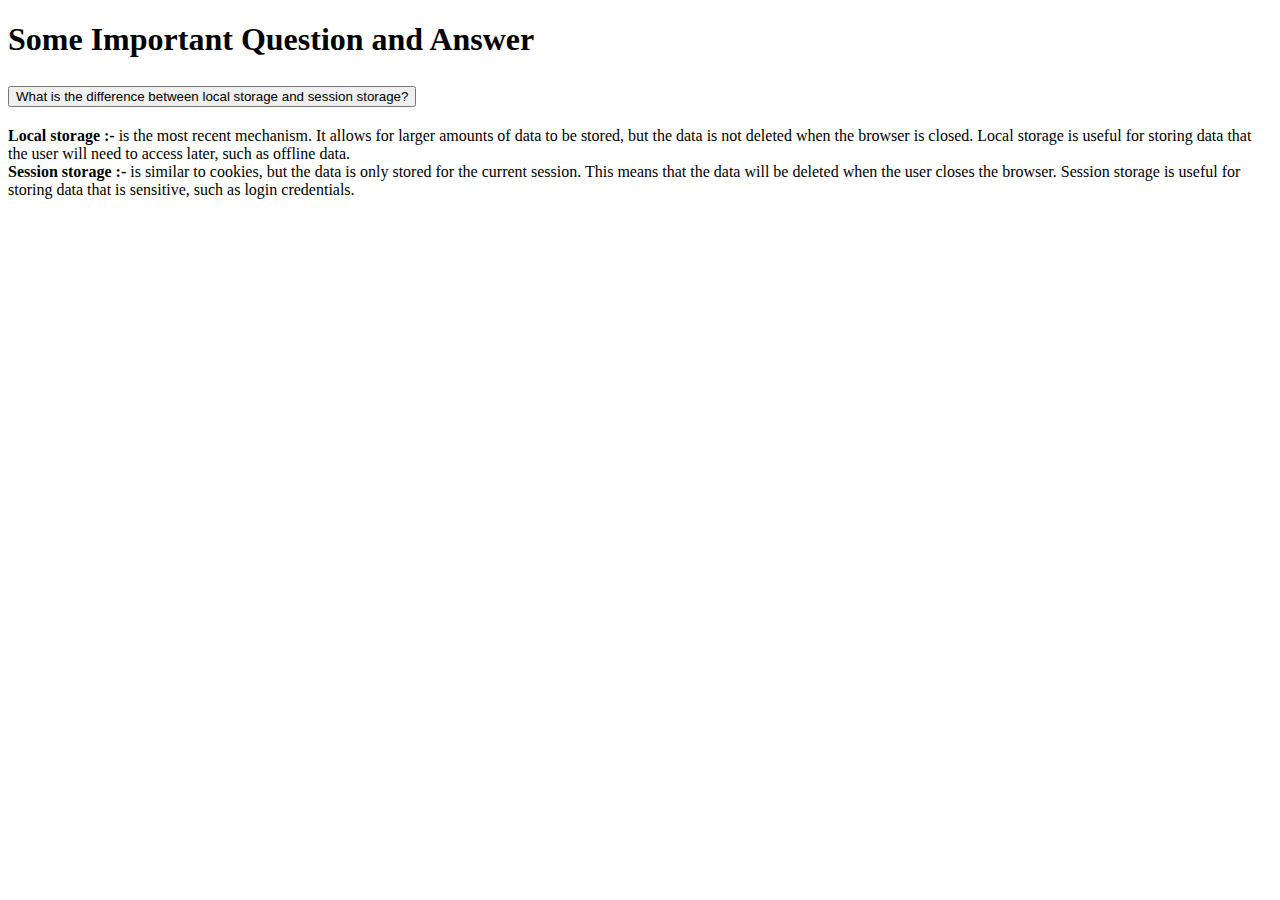
==== blog.html @ 7206ac05 "blog.html & 1 question added" ====
<!doctype html>
<html lang="en">

<head>
    <meta charset="utf-8">
    <meta name="viewport" content="width=device-width, initial-scale=1">
    <title>Blogs</title>
    <link href="https://cdn.jsdelivr.net/npm/bootstrap@5.2.1/dist/css/bootstrap.min.css" rel="stylesheet"
        integrity="sha384-iYQeCzEYFbKjA/T2uDLTpkwGzCiq6soy8tYaI1GyVh/UjpbCx/TYkiZhlZB6+fzT" crossorigin="anonymous">
</head>

<body class="text-bg-light">
    <h1 class="text-center">Some Important Question and Answer</h1>
    <section class="container mt-5 ">
        <div class="accordion accordion-flush" id="accordionFlushExample">
            <div class="accordion-item">
                <h2 class="accordion-header" id="flush-headingOne">
                    <button class="accordion-button collapsed" type="button" data-bs-toggle="collapse"
                        data-bs-target="#flush-collapseOne" aria-expanded="false" aria-controls="flush-collapseOne">
                        What is the difference between local storage and session storage?
                    </button>
                </h2>
                <div id="flush-collapseOne" class="accordion-collapse collapse" aria-labelledby="flush-headingOne"
                    data-bs-parent="#accordionFlushExample">
                    <div class="accordion-body"> <strong>Local storage :-</strong> is the most recent mechanism. It
                        allows
                        for larger amounts
                        of data to be stored, but the data is not deleted when the browser is closed. Local storage is
                        useful for storing data that the user will need to access later, such as offline data. <br>

                        <strong>Session storage :-</strong> is similar to cookies, but the data is only stored for the
                        current session. This
                        means that the data will be deleted when the user closes the browser. Session storage is useful
                        for storing data that is sensitive, such as login credentials.
                    </div>
                </div>
            </div>

        </div>

    </section>


    <script src="https://cdn.jsdelivr.net/npm/bootstrap@5.2.1/dist/js/bootstrap.bundle.min.js"
        integrity="sha384-u1OknCvxWvY5kfmNBILK2hRnQC3Pr17a+RTT6rIHI7NnikvbZlHgTPOOmMi466C8"
        crossorigin="anonymous"></script>
</body>

</html>
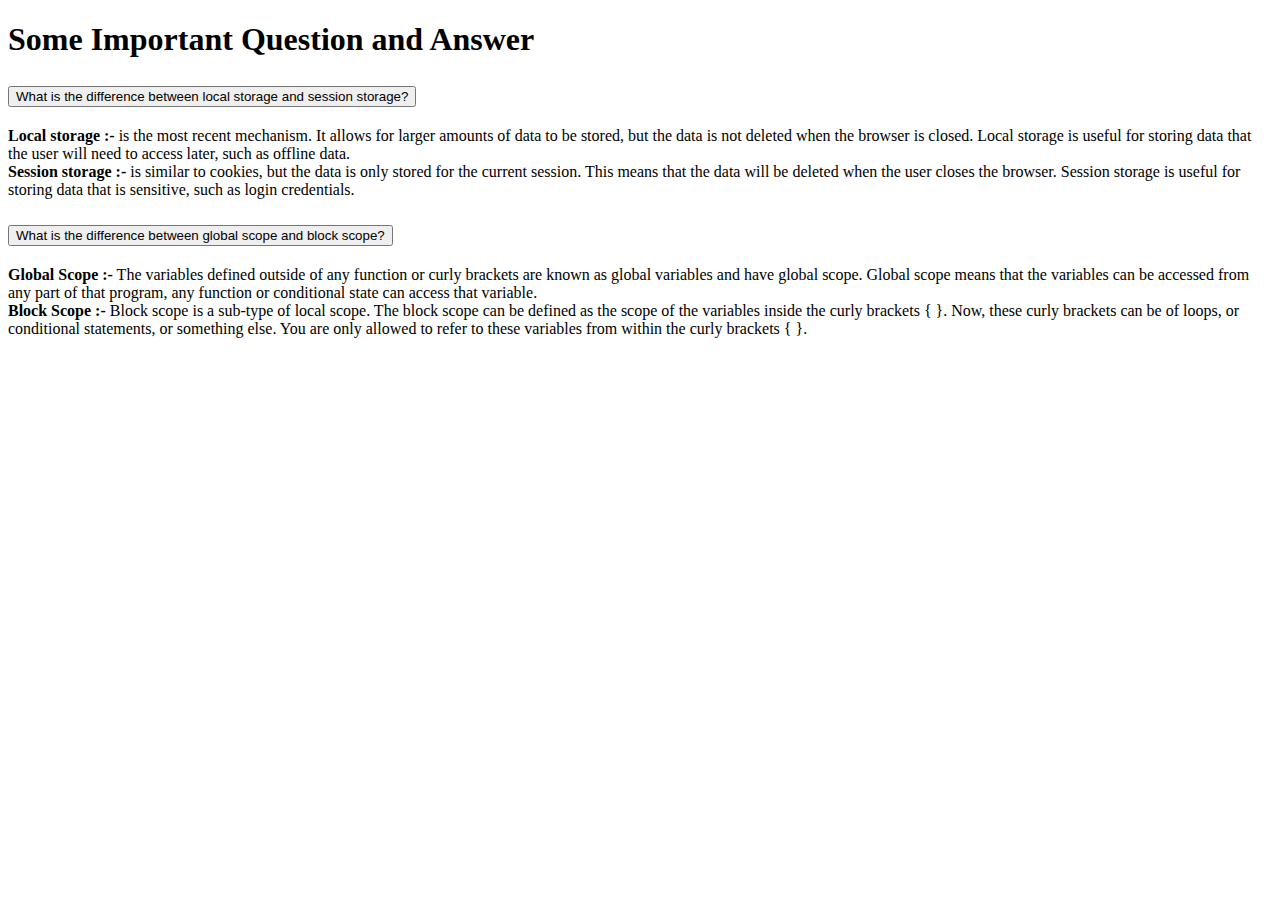
==== commit b2fbba0d: "2nd question added" ====
--- a/blog.html
+++ b/blog.html
@@ -35,6 +35,29 @@
                     </div>
                 </div>
             </div>
+            <div class="accordion-item">
+                <h2 class="accordion-header" id="flush-headingTwo">
+                    <button class="accordion-button collapsed" type="button" data-bs-toggle="collapse"
+                        data-bs-target="#flush-collapseTwo" aria-expanded="false" aria-controls="flush-collapseTwo">
+                        What is the difference between global scope and block scope?
+                    </button>
+                </h2>
+                <div id="flush-collapseTwo" class="accordion-collapse collapse" aria-labelledby="flush-headingTwo"
+                    data-bs-parent="#accordionFlushExample">
+                    <div class="accordion-body"><Strong>Global Scope :-</Strong>
+                        The variables defined outside of any function or curly brackets are known as global variables
+                        and have global scope. Global scope means that the variables can be accessed from any part of
+                        that program, any function or conditional state can access that variable. <br>
+                        <strong>Block Scope :-</strong>
+                        Block scope is a sub-type of local scope. The block scope can be defined as the scope of the
+                        variables inside the <span class="text-info">curly brackets { }</span>. Now, these curly
+                        brackets
+                        can be of loops, or
+                        conditional statements, or something else. You are only allowed to refer to these variables from
+                        within the <span class="text-info">curly brackets { }</span>.
+                    </div>
+                </div>
+            </div>
 
         </div>
 
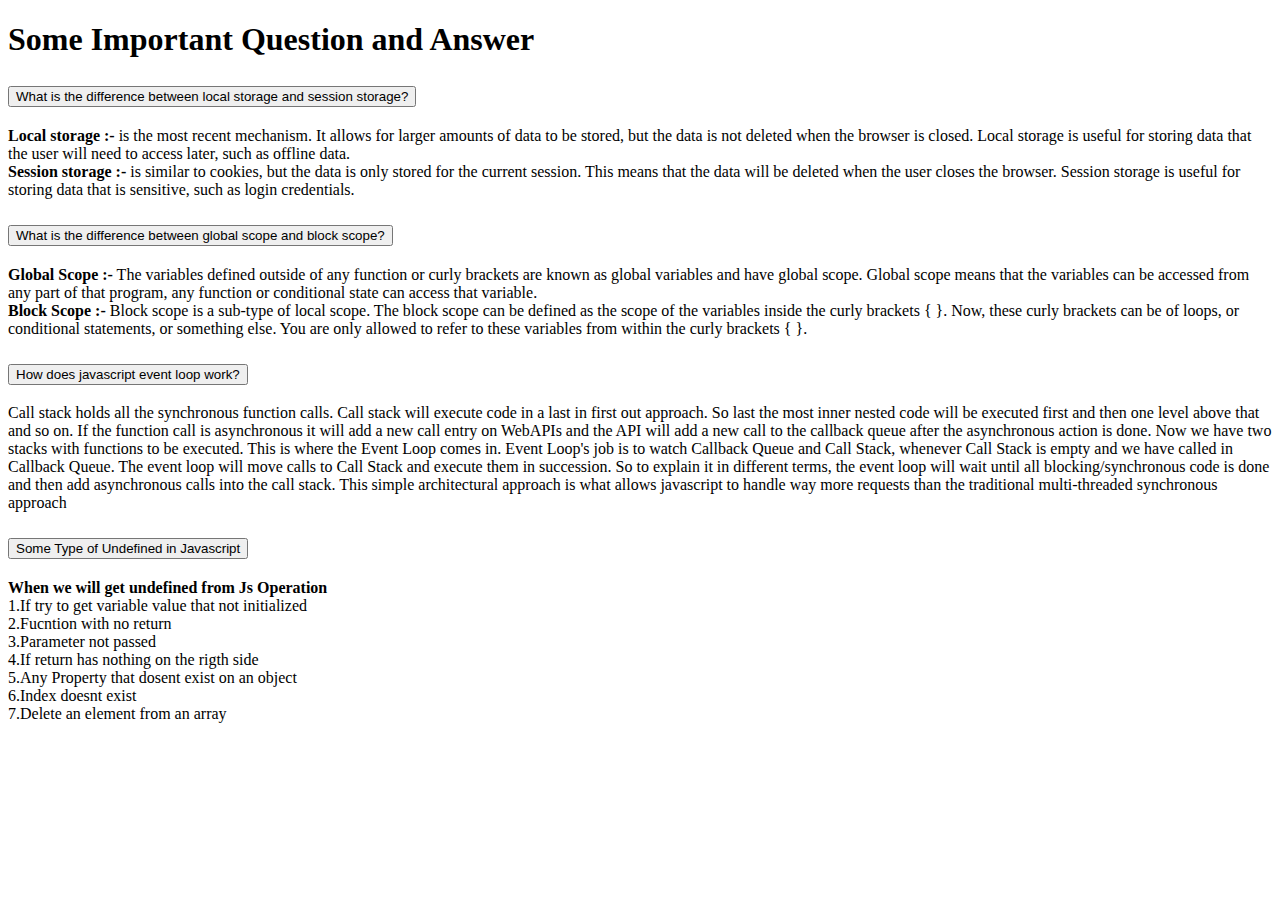
==== commit 485ee63a: "3rd & 4th question added" ====
--- a/blog.html
+++ b/blog.html
@@ -58,7 +58,54 @@
                     </div>
                 </div>
             </div>
+            <div class="accordion-item">
+                <h2 class="accordion-header" id="flush-headingThree">
+                    <button class="accordion-button collapsed" type="button" data-bs-toggle="collapse"
+                        data-bs-target="#flush-collapseThree" aria-expanded="false" aria-controls="flush-collapseThree">
+                        How does javascript event loop work?
+                    </button>
+                </h2>
+                <div id="flush-collapseThree" class="accordion-collapse collapse" aria-labelledby="flush-headingThree"
+                    data-bs-parent="#accordionFlushExample">
+                    <div class="accordion-body">Call stack holds all the synchronous function calls. Call stack will
+                        execute code in a last in first out approach. So last the most inner nested code will be
+                        executed first and then one level above that and so on. If the function call is asynchronous it
+                        will add a new call entry on WebAPIs and the API will add a new call to the callback queue after
+                        the asynchronous action is done.
 
+                        Now we have two stacks with functions to be executed. This is where the Event Loop comes in.
+                        Event Loop's job is to watch Callback Queue and Call Stack, whenever Call Stack is empty and we
+                        have called in Callback Queue. The event loop will move calls to Call Stack and execute them in
+                        succession.
+                        So to explain it in different terms, the event loop will wait until all blocking/synchronous
+                        code is done and then add asynchronous calls into the call stack. This simple architectural
+                        approach is what allows javascript to handle way more requests than the traditional
+                        multi-threaded synchronous approach
+                    </div>
+                </div>
+            </div>
+            <div class="accordion-item">
+                <h2 class="accordion-header" id="flush-headingFour">
+                    <button class="accordion-button collapsed" type="button" data-bs-toggle="collapse"
+                        data-bs-target="#flush-collapseFour" aria-expanded="false" aria-controls="flush-collapseFour">
+                        Some Type of Undefined in Javascript
+                    </button>
+                </h2>
+                <div id="flush-collapseFour" class="accordion-collapse collapse" aria-labelledby="flush-headingFour"
+                    data-bs-parent="#accordionFlushExample">
+                    <div class="accordion-body">
+                        <strong>When we will get undefined from Js Operation</strong><br>
+                        1.If try to get variable value that not initialized <br>
+                        2.Fucntion with no return<br>
+                        3.Parameter not passed<br>
+                        4.If return has nothing on the rigth side <br>
+                        5.Any Property that dosent exist on an object <br>
+                        6.Index doesnt exist<br>
+                        7.Delete an element from an array
+
+                    </div>
+                </div>
+            </div>
         </div>
 
     </section>
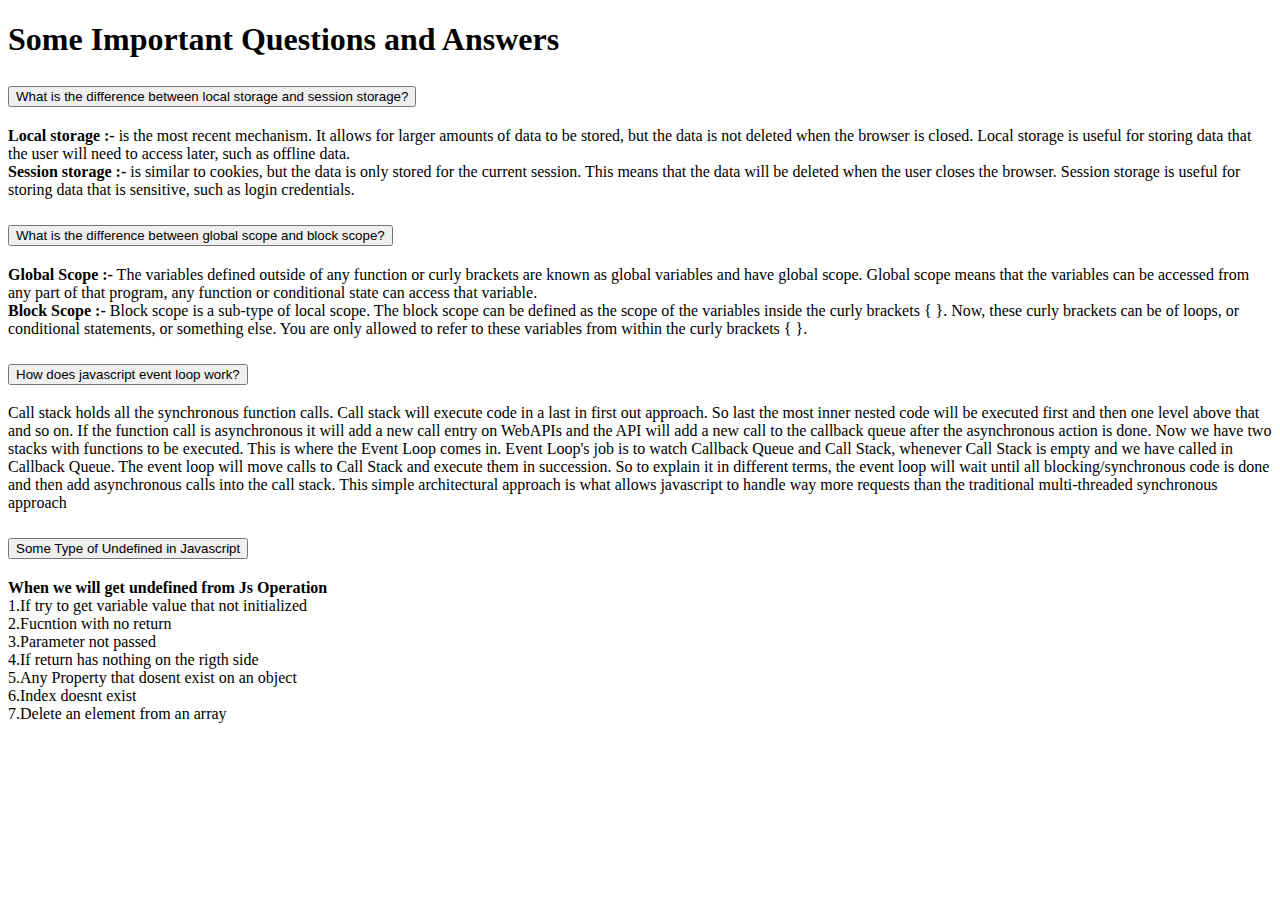
==== commit cca6166b: "silly changes" ====
--- a/blog.html
+++ b/blog.html
@@ -10,7 +10,7 @@
 </head>
 
 <body class="text-bg-light">
-    <h1 class="text-center">Some Important Question and Answer</h1>
+    <h1 class="text-center">Some Important Questions and Answers</h1>
     <section class="container mt-5 ">
         <div class="accordion accordion-flush" id="accordionFlushExample">
             <div class="accordion-item">
